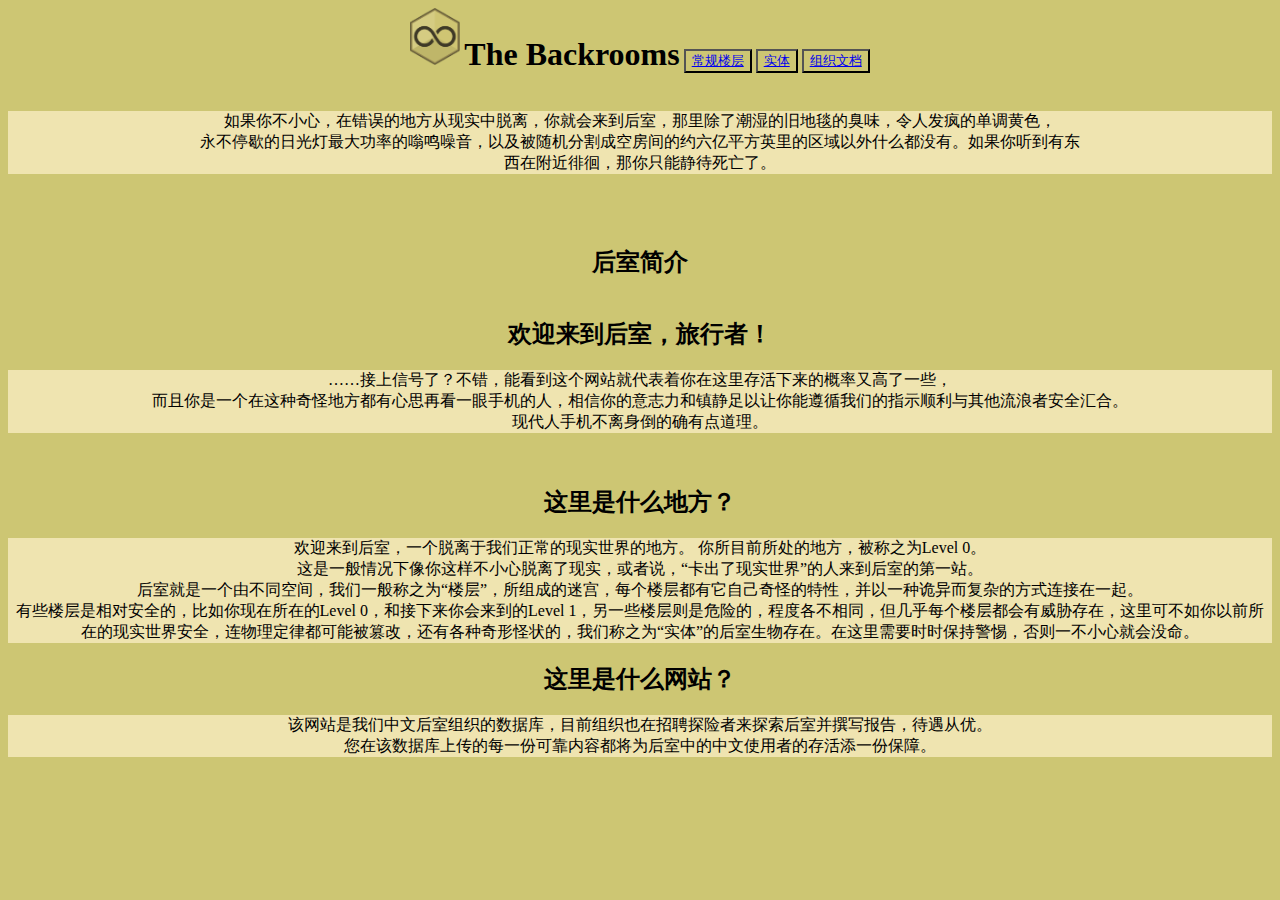
==== index.html @ 9a4f2fc2 "Add files via upload" ====
<!DOCTYPE html>
<html>
<head>
    <meta charset="UTF-8">
    <meta name="viewport" content="width=device-width, initial-scale=1.0">
    <title>The Backrooms</title>
    <link rel="stylesheet" href="style.css">
    <link rel="shortcut icon" href="Site-logo.webp">
</head>
<body id="jjnr">
    <img src="Site-logo.webp" alt="找不到" width="50">
    <h1 id="bt">The Backrooms</h1>
    <button>
        <a href="leve.html">常规楼层</a>
        
    </button>
    <button>
        <a href="Entity.html">实体</a>
        
    </button>
    <button>
        <a href="documents.html">组织文档</a>
        
    </button>
    
    
    <p class="syms">如果你不小心，在错误的地方从现实中脱离，你就会来到后室，那里除了潮湿的旧地毯的臭味，令人发疯的单调黄色，<br>
        永不停歇的日光灯最大功率的嗡鸣噪音，以及被随机分割成空房间的约六亿平方英里的区域以外什么都没有。如果你听到有东<br>
        西在附近徘徊，那你只能静待死亡了。</p>
    <br>
    <br>
    <div>
        <h2 id="jj">后室简介</h2>
        <h2 id="jjnr">欢迎来到后室，旅行者！</h2>
        <p class="jjnr">……接上信号了？不错，能看到这个网站就代表着你在这里存活下来的概率又高了一些，<br>
            而且你是一个在这种奇怪地方都有心思再看一眼手机的人，相信你的意志力和镇静足以让你能遵循我们的指示顺利与其他流浪者安全汇合。<br>
            现代人手机不离身倒的确有点道理。</p>
        <br>
        <h2 id="jjnr">这里是什么地方？</h2>
        <p class="jjnr">欢迎来到后室，一个脱离于我们正常的现实世界的地方。
            你所目前所处的地方，被称之为Level 0。<br>
            这是一般情况下像你这样不小心脱离了现实，或者说，“卡出了现实世界”的人来到后室的第一站。<br>
            后室就是一个由不同空间，我们一般称之为“楼层”，所组成的迷宫，每个楼层都有它自己奇怪的特性，并以一种诡异而复杂的方式连接在一起。<br>
            有些楼层是相对安全的，比如你现在所在的Level 0，和接下来你会来到的Level 1，另一些楼层则是危险的，程度各不相同，但几乎每个楼层都会有威胁存在，这里可不如你以前所在的现实世界安全，连物理定律都可能被篡改，还有各种奇形怪状的，我们称之为“实体”的后室生物存在。在这里需要时时保持警惕，否则一不小心就会没命。<br></p>
        <h2 id="jjnr">这里是什么网站？</h2>
        <p class="jjnr">该网站是我们中文后室组织的数据库，目前组织也在招聘探险者来探索后室并撰写报告，待遇从优。<br>
            您在该数据库上传的每一份可靠内容都将为后室中的中文使用者的存活添一份保障。</p>
    </div>
</body>
</html>
---- style.css ----
#bt{
    display: inline-block;
    background-color: #CDC673;
}
.syms{
    background-image: url("bgt.png");
    text-align: center;
}
#jj{
    display: inline-block;
}
.jjnr{
    background-image: url("bgt.png");
    text-align: center;
}
#jjnr{
    background-color: #CDC673;
    text-align: center;
}
#class1{
    background-image: url("download.webp");
}
#class{
    background-image: url("bgt.png");
}
#class2{
    float: right;
}
#btentity{
    text-align: center;
}
#en1{
    background-image: url(black.png);
    color: white;
    text-align: center;
}
#bten1{
    display: inline-block;
}
#doc{
    background-color: yellowgreen;
}
.doc{
    background-color: #CDC673;
}
.doc1{
    color: yellow;
}
#en{
    background-image: url(black.png);
    color: white;
}
button{
    background-color: #CDC673;
}
#btdan{
    background-color: yellowgreen;
}
#btdan2{
    background-color: white;
}
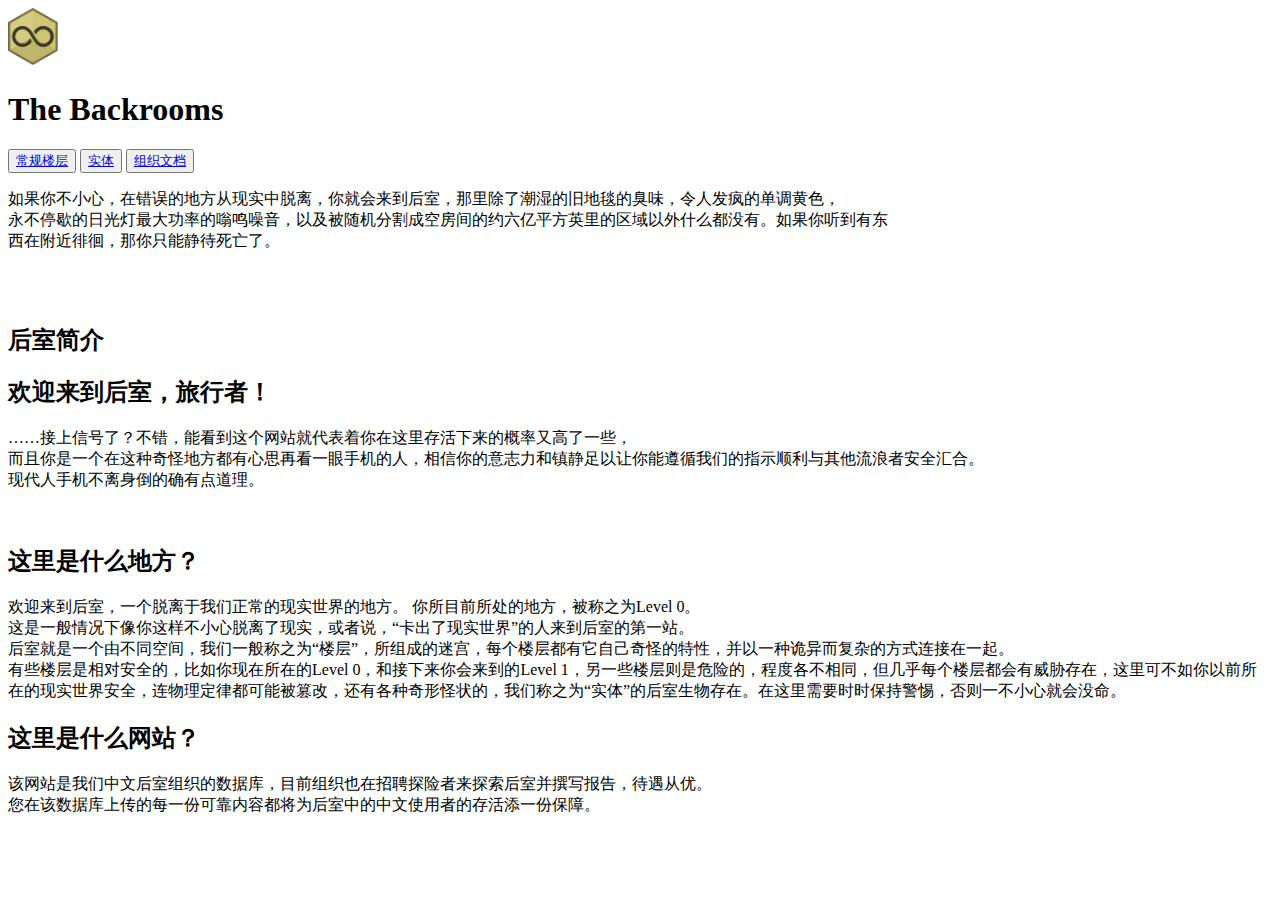
==== commit 5aad4af1: "Update index.html" ====
--- a/index.html
+++ b/index.html
@@ -4,7 +4,7 @@
     <meta charset="UTF-8">
     <meta name="viewport" content="width=device-width, initial-scale=1.0">
     <title>The Backrooms</title>
-    <link rel="stylesheet" href="style.css">
+    <link rel="stylesheet" href="xihuanbianchengderen.github.io/backrooms-html/style.css">
     <link rel="shortcut icon" href="Site-logo.webp">
 </head>
 <body id="jjnr">
@@ -47,4 +47,4 @@
             您在该数据库上传的每一份可靠内容都将为后室中的中文使用者的存活添一份保障。</p>
     </div>
 </body>
-</html>+</html>
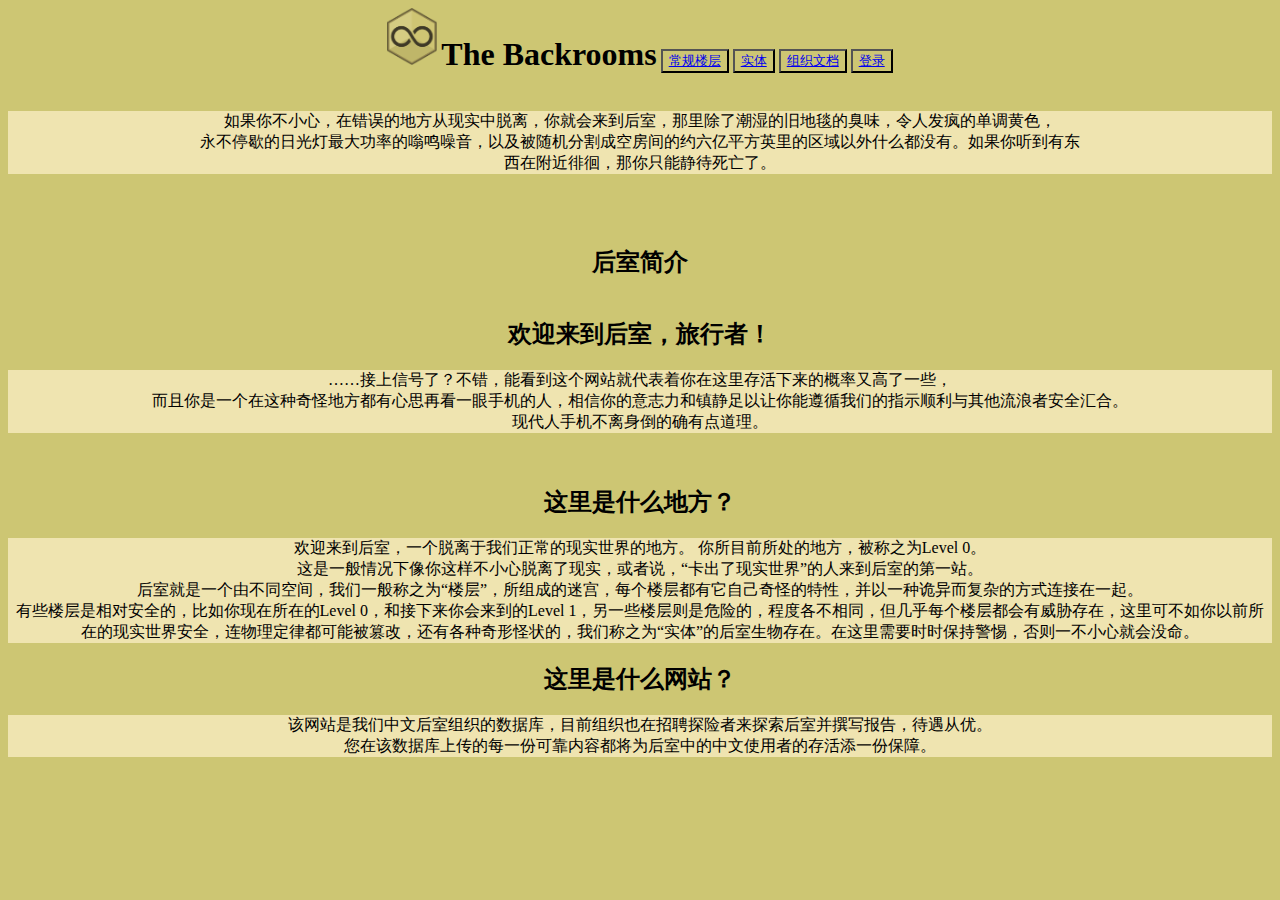
==== commit cec5c341: "a html" ====
--- a/index.html
+++ b/index.html
@@ -4,7 +4,7 @@
     <meta charset="UTF-8">
     <meta name="viewport" content="width=device-width, initial-scale=1.0">
     <title>The Backrooms</title>
-    <link rel="stylesheet" href="xihuanbianchengderen.github.io/backrooms-html/style.css">
+    <link rel="stylesheet" href="style.css">
     <link rel="shortcut icon" href="Site-logo.webp">
 </head>
 <body id="jjnr">
@@ -20,6 +20,10 @@
     </button>
     <button>
         <a href="documents.html">组织文档</a>
+        
+    </button>
+    <button>
+        <a href="login.html">登录</a>
         
     </button>
     
--- a/style.css
+++ b/style.css
@@ -0,0 +1,61 @@
+#bt{
+    display: inline-block;
+    background-color: #CDC673;
+}
+.syms{
+    background-image: url("bgt.png");
+    text-align: center;
+}
+#jj{
+    display: inline-block;
+}
+.jjnr{
+    background-image: url("bgt.png");
+    text-align: center;
+}
+#jjnr{
+    background-color: #CDC673;
+    text-align: center;
+}
+#class1{
+    background-image: url("download.webp");
+}
+#class{
+    background-image: url("bgt.png");
+}
+#class2{
+    float: right;
+}
+#btentity{
+    text-align: center;
+}
+#en1{
+    background-image: url(black.png);
+    color: white;
+    text-align: center;
+}
+#bten1{
+    display: inline-block;
+}
+#doc{
+    background-color: yellowgreen;
+}
+.doc{
+    background-color: #CDC673;
+}
+.doc1{
+    color: yellow;
+}
+#en{
+    background-image: url(black.png);
+    color: white;
+}
+button{
+    background-color: #CDC673;
+}
+#btdan{
+    background-color: yellowgreen;
+}
+#btdan2{
+    background-color: white;
+}